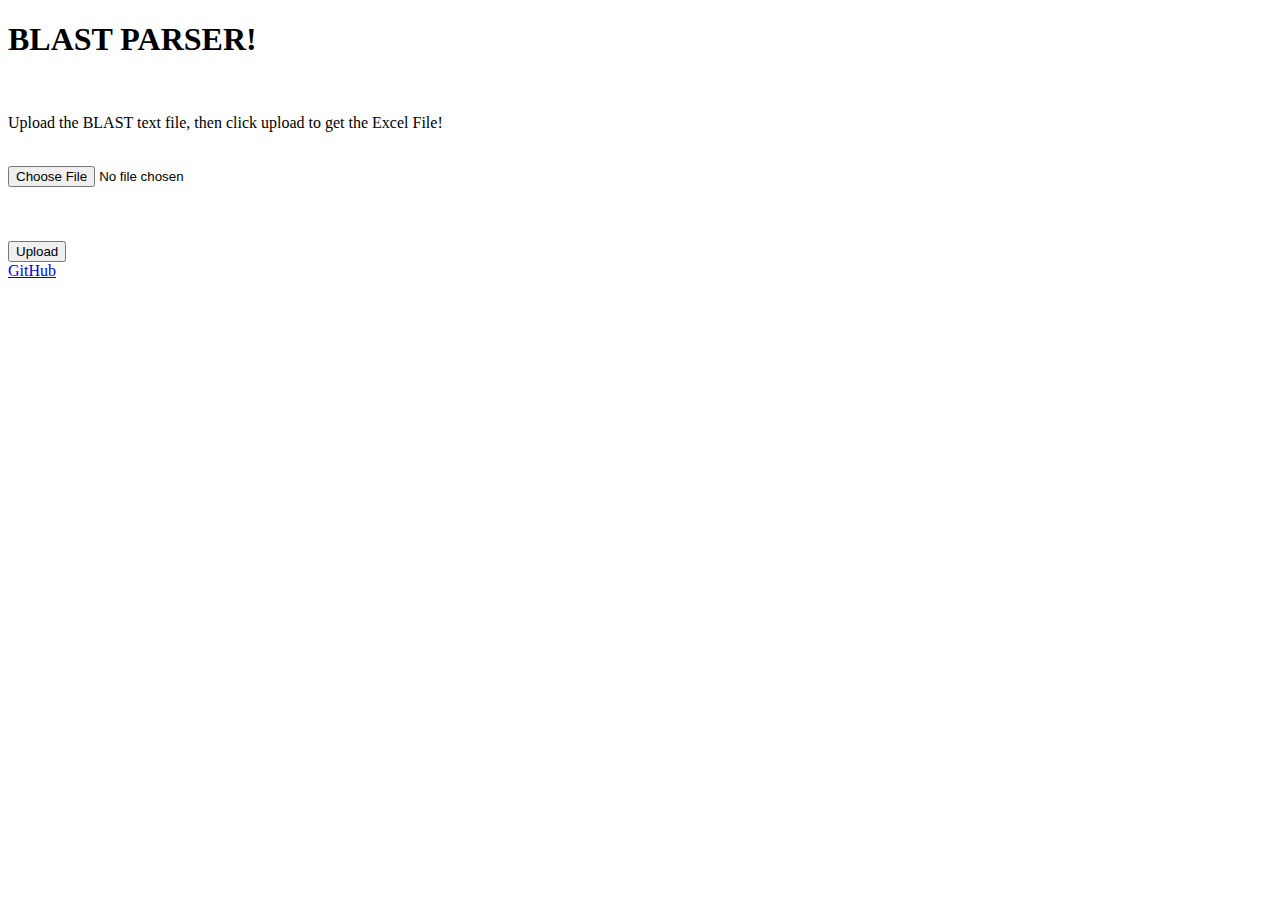
==== templates/basic_new.html @ a0bf0d86 "inital" ====
<!DOCTYPE html>

<html lang="en">

	<head>
		<link type="text/css" rel="stylesheet" href="{{ url_for('static', filename='style_main.css') }}">
		<title>BLAST PARSER</title>
	</head>

	<body>
		<h1>BLAST PARSER!</h1>
		<br>
		<p>Upload the BLAST text file, then click upload to get the Excel File!</p>
		<br>

		<form method=post enctype=multipart/form-data>
			<div>
				<input type=file name=file>
			</div>
			<br>
			<br>
			<br>
			<div>
				<input type=submit value=Upload>
			</div>
			
		</form>

	<footer>		
		<a href="https://github.com/GinoP123/BLAST_parser">GitHub</a>
	</footer>
			<!-- 
		    <div class="form-group">
		        <label for="username">ID</label>
		        <input type="text" name="username"
		               placeholder="username" class="form-control"></input>
		    </div>

		    <div class="form-group">
		        <label for="passowrd">Password</label>
		        <input type="text" name="password"
		               placeholder="Password" class="form-control"></input>
		    </div>

		    <div class="form-group">
		        <button type="submit" class="btn btn-primary">Submit</button>
		    </div>
 -->

	</body>
</html>
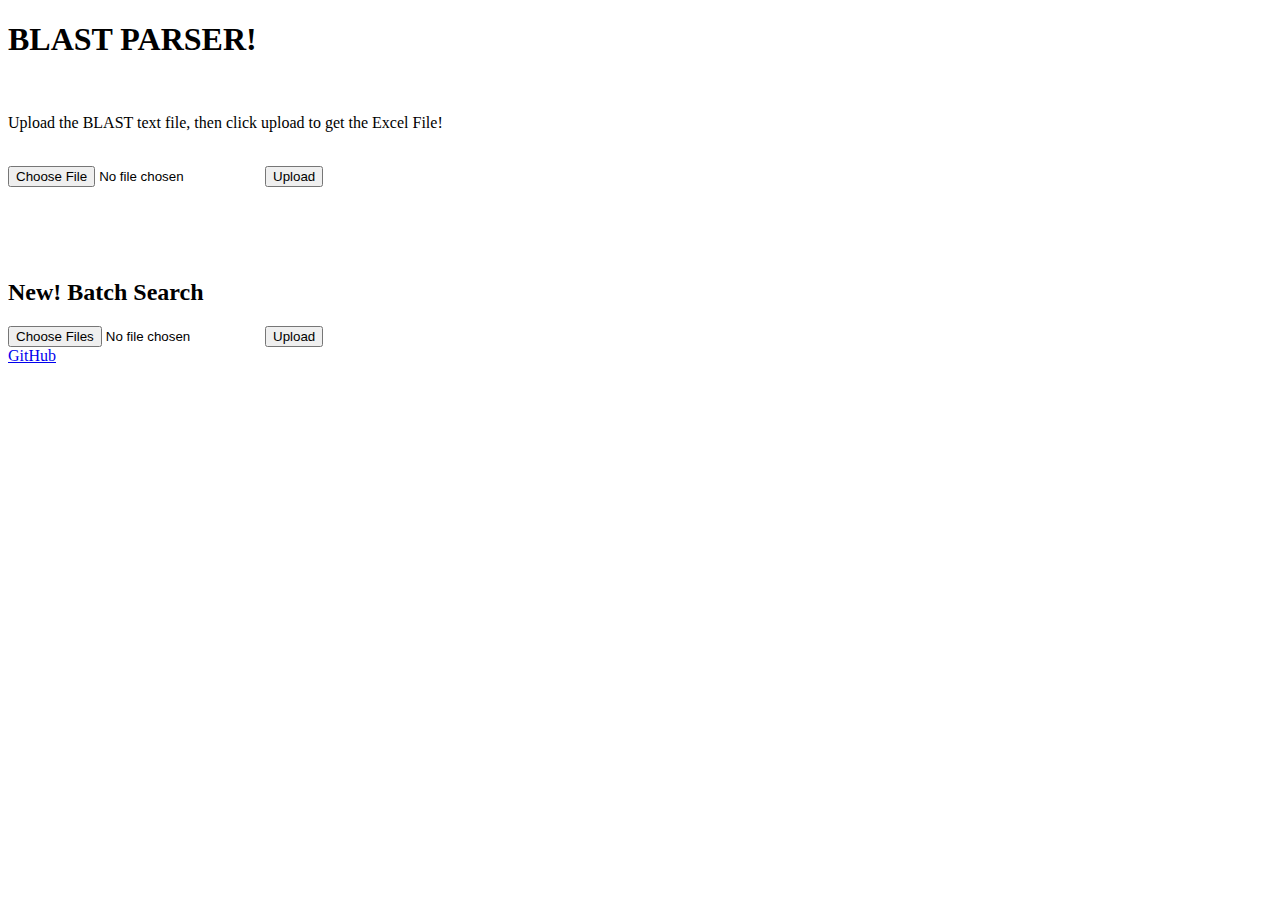
==== commit 28d00ab8: "Added Batch Parsing" ====
--- a/templates/basic_new.html
+++ b/templates/basic_new.html
@@ -14,16 +14,17 @@
 		<br>
 
 		<form method=post enctype=multipart/form-data>
-			<div>
-				<input type=file name=file>
-			</div>
-			<br>
-			<br>
-			<br>
-			<div>
-				<input type=submit value=Upload>
-			</div>
-			
+			<input type=file name=file>
+			<input type=submit value=Upload>
+		</form>
+		<br>
+		<br>
+		<br>
+		<br>
+		<h2>New! Batch Search</h2>
+		<form method="POST" enctype="multipart/form-data">
+			<input type="file" name="file[]" multiple="">
+			<input type="submit" value="Upload">
 		</form>
 
 	<footer>		
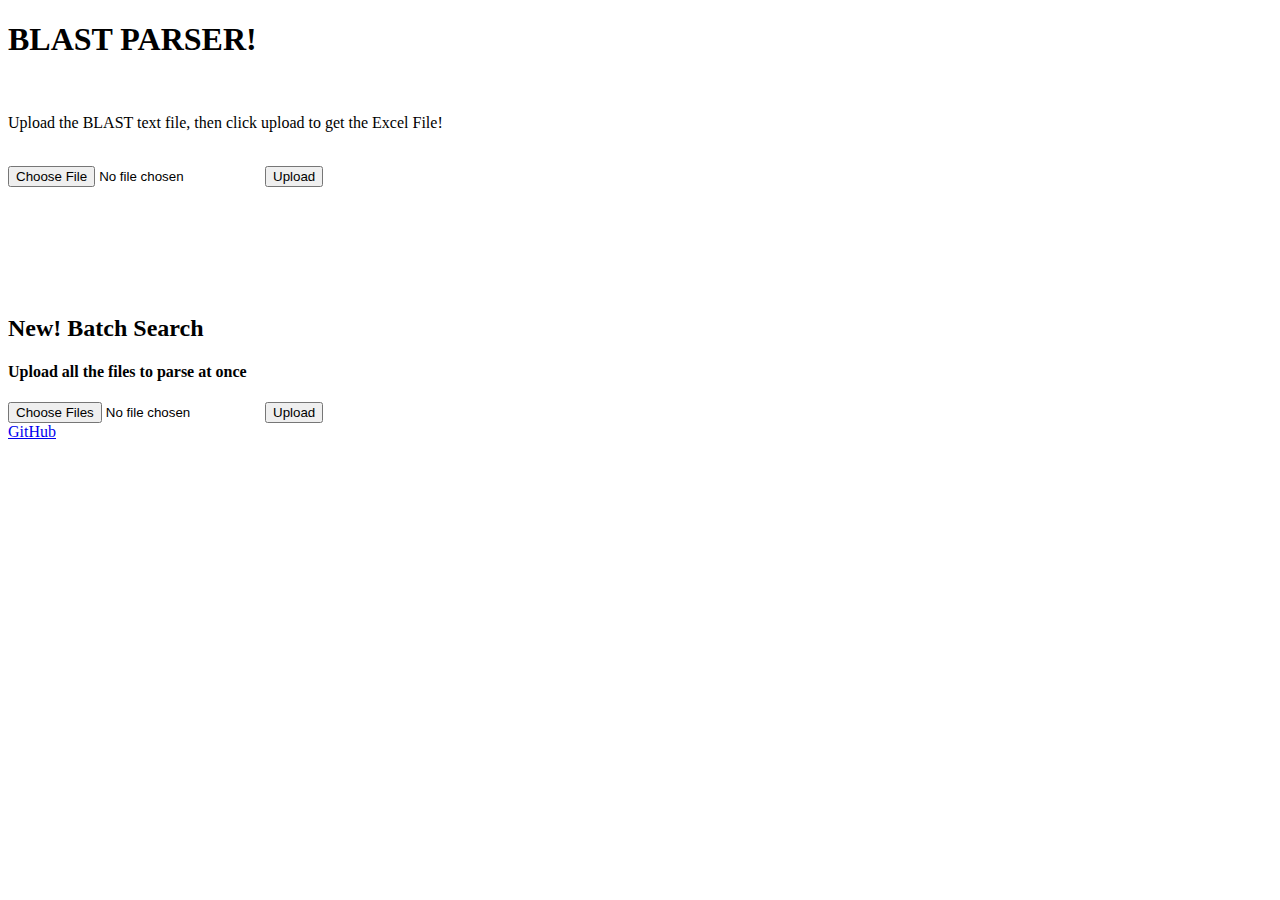
==== commit b34e183a: "added description for batch" ====
--- a/templates/basic_new.html
+++ b/templates/basic_new.html
@@ -21,7 +21,10 @@
 		<br>
 		<br>
 		<br>
+		<br>
+		<br>
 		<h2>New! Batch Search</h2>
+		<h4>Upload all the files to parse at once</h4>
 		<form method="POST" enctype="multipart/form-data">
 			<input type="file" name="file[]" multiple="">
 			<input type="submit" value="Upload">
